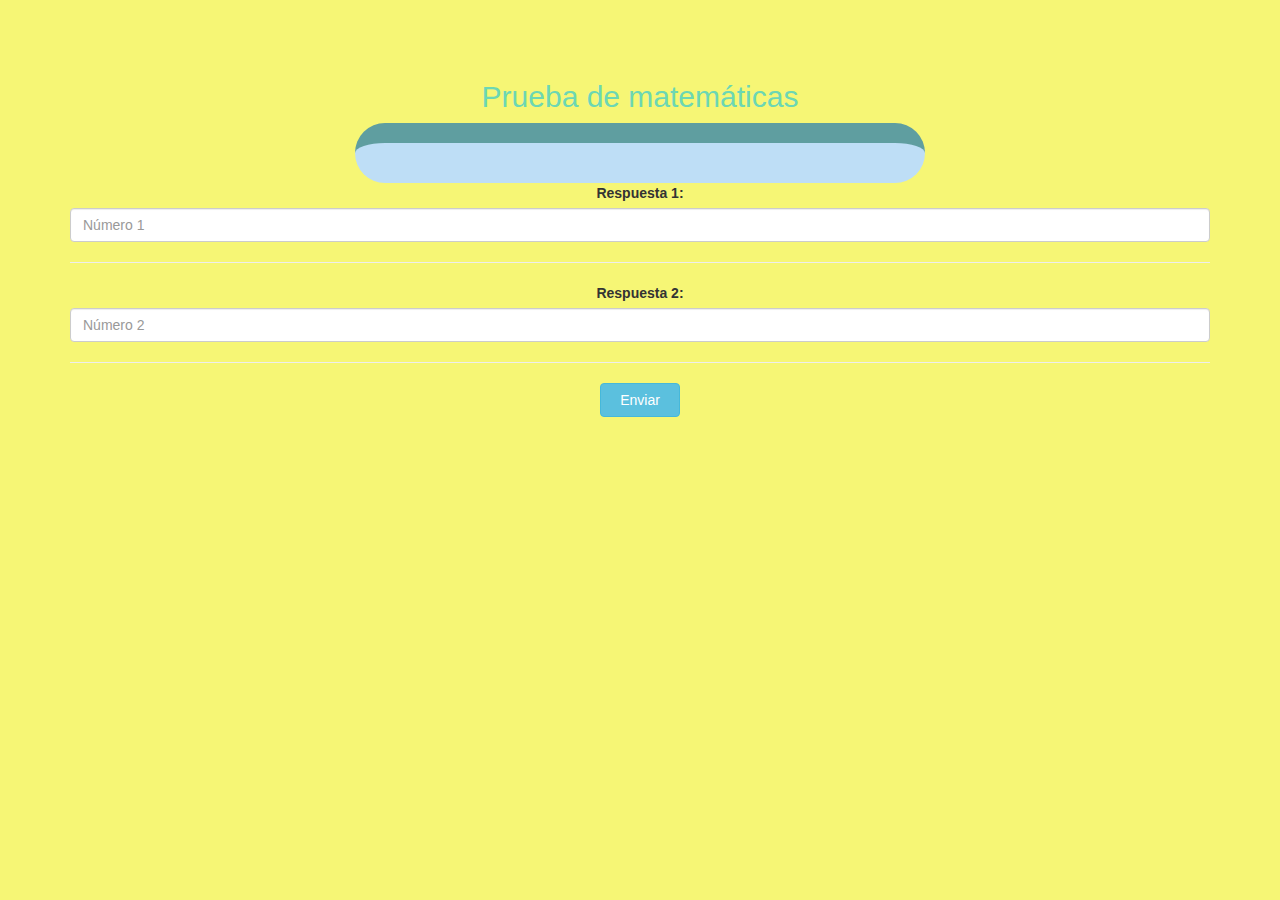
==== quiz_game_page.html @ 8d659029 "Add files via upload" ====
<html>
<head>
<title>¡Prueba de matemáticas!</title>
<meta name="viewport" content="width=device-width, initial-scale=1">
<link rel="stylesheet" href="https://maxcdn.bootstrapcdn.com/bootstrap/3.4.0/css/bootstrap.min.css">
 <script src="https://ajax.googleapis.com/ajax/libs/jquery/3.4.1/jquery.min.js"></script>
<script src="https://maxcdn.bootstrapcdn.com/bootstrap/3.4.0/js/bootstrap.min.js"></script>
<link rel="stylesheet" type="text/css" href="style.css">
</head>
<body>
    <h3 id="player1_name"></h3><span id="player1_score"></span>
    <br>
    <h3 id="player2_name"></h3><span id="player2_score"></span>
    <div class="container"> 
<center>
  <h2 style="color: rgb(108, 215, 180);">Prueba de matemáticas</h2>
  <h4 id="player_question"></h4>
  <h4 id="player_answer"></h4>
  <div id="output" class="col-lg-6"></div>

  <label>Respuesta 1:<b style="color: rgb(106, 106, 242);"></b></label>
  <input type="text" id="num" class="form-control" placeholder="Número 1">
  <hr>

  <label>Respuesta 2:<b style="color: rgb(106, 106, 242);"></b></label>
  <input type="text" id="num" class="form-control" placeholder="Número 2">
  <hr>

  <button id="send" class="btn btn-info" onclick="send()" style="width: 80px;">Enviar</button>
</center>
</div>
<script src="quiz_game_page.js"></script>
</body>
</html>
---- style.css ----
body{
background-color: rgb(246, 246, 117);
text-align: center;
}

.login_div1,.login_div2{
background-color: rgb(187, 240, 81);
padding-top: 40px;
float: none;
border-radius: 30px;
border-color: aquamarine;
}

#output{
    background-color: rgb(190, 222, 246);
    border-radius: 40px;
    border-top: 20px solid cadetblue;
    padding: 20px;
    float: none;
    text-align: left;
}
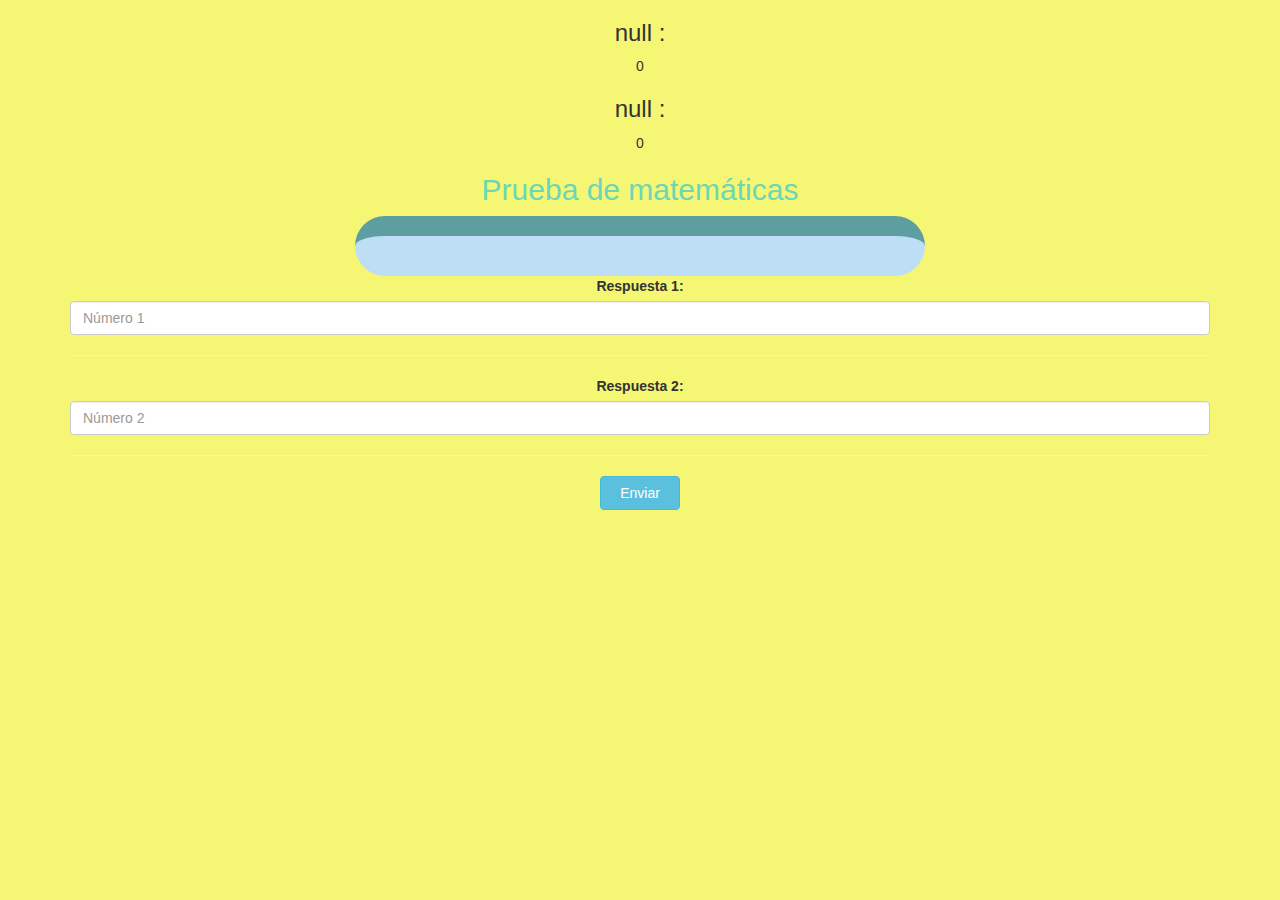
==== commit ef0a0524: "Add files via upload" ====
--- a/quiz_game_page.html
+++ b/quiz_game_page.html
@@ -19,11 +19,11 @@
   <div id="output" class="col-lg-6"></div>
 
   <label>Respuesta 1:<b style="color: rgb(106, 106, 242);"></b></label>
-  <input type="text" id="num" class="form-control" placeholder="Número 1">
+  <input type="text" id="number1" class="form-control" placeholder="Número 1">
   <hr>
 
   <label>Respuesta 2:<b style="color: rgb(106, 106, 242);"></b></label>
-  <input type="text" id="num" class="form-control" placeholder="Número 2">
+  <input type="text" id="number2" class="form-control" placeholder="Número 2">
   <hr>
 
   <button id="send" class="btn btn-info" onclick="send()" style="width: 80px;">Enviar</button>
